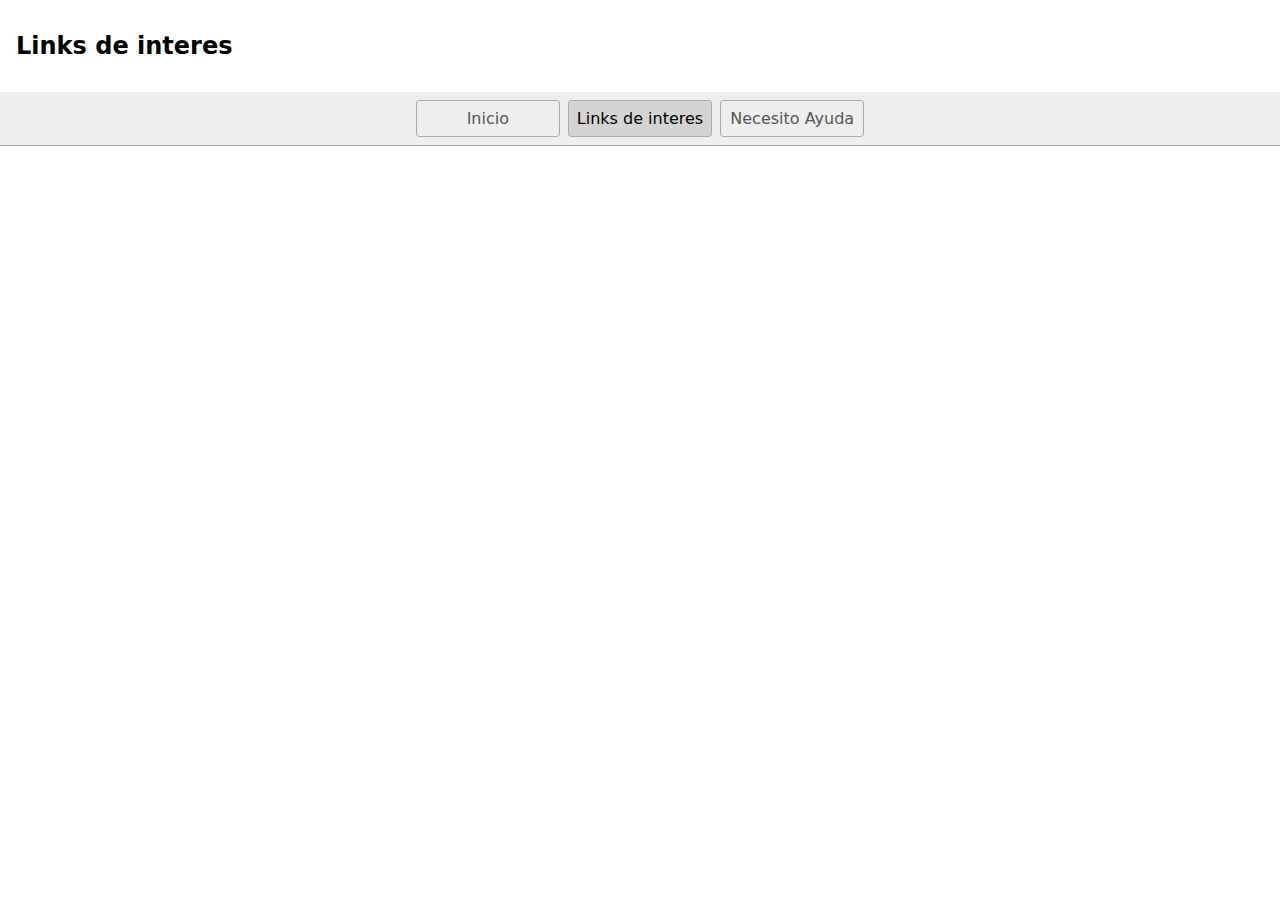
==== page2.html @ 5b28ac1e "Initial commit" ====
<!DOCTYPE html>
<html lang="en">

<head>
  <title>Links de interes</title>
  <meta charset="UTF-8" />
  <meta name="viewport" content="width=device-width" />
  <link rel="stylesheet" href="styles.css" />
  <script type="module" src="script.js"></script>
</head>

<body>
  <main>
    <h1>Links de interes</h1>
  </main>
  <nav>
    <a href="/">Inicio</a>
    <a href="/page2.html" aria-current="page">Links de interes</a>
    <a href="/page3.html">Necesito Ayuda</a>
  </nav>
</body>

</html>
---- styles.css ----
* {
  box-sizing: border-box;
}

body {
  margin: 0;
  font-family: system-ui, sans-serif;
  color: black;
  background-color: white;
}

nav {
  display: flex;
  flex-wrap: wrap;
  align-items: center;
  justify-content: center;
  padding: 0.5rem;
  gap: 0.5rem;
  border-bottom: solid 1px #aaa;
  background-color: #eee;
}

nav a {
  display: inline-block;
  min-width: 9rem;
  padding: 0.5rem;
  border-radius: 0.2rem;
  border: solid 1px #aaa;
  text-align: center;
  text-decoration: none;
  color: #555;
}

nav a[aria-current='page'] {
  color: #000;
  background-color: #d4d4d4;
}

main {
  padding: 1rem;
}

h1 {
  font-weight: bold;
  font-size: 1.5rem;
}

aside {
  display: flex;
  width: 30%;
  height: 80vh; 
  background-color: rgb(0, 255, 221);
}

footer {
  display: flex;
  flex-direction: row;
  place-content: space-between;
  padding-left: 10px;
  padding-right: 10px;
  width: 100%;
  height: 50px;
  background-color: #555;
  
}
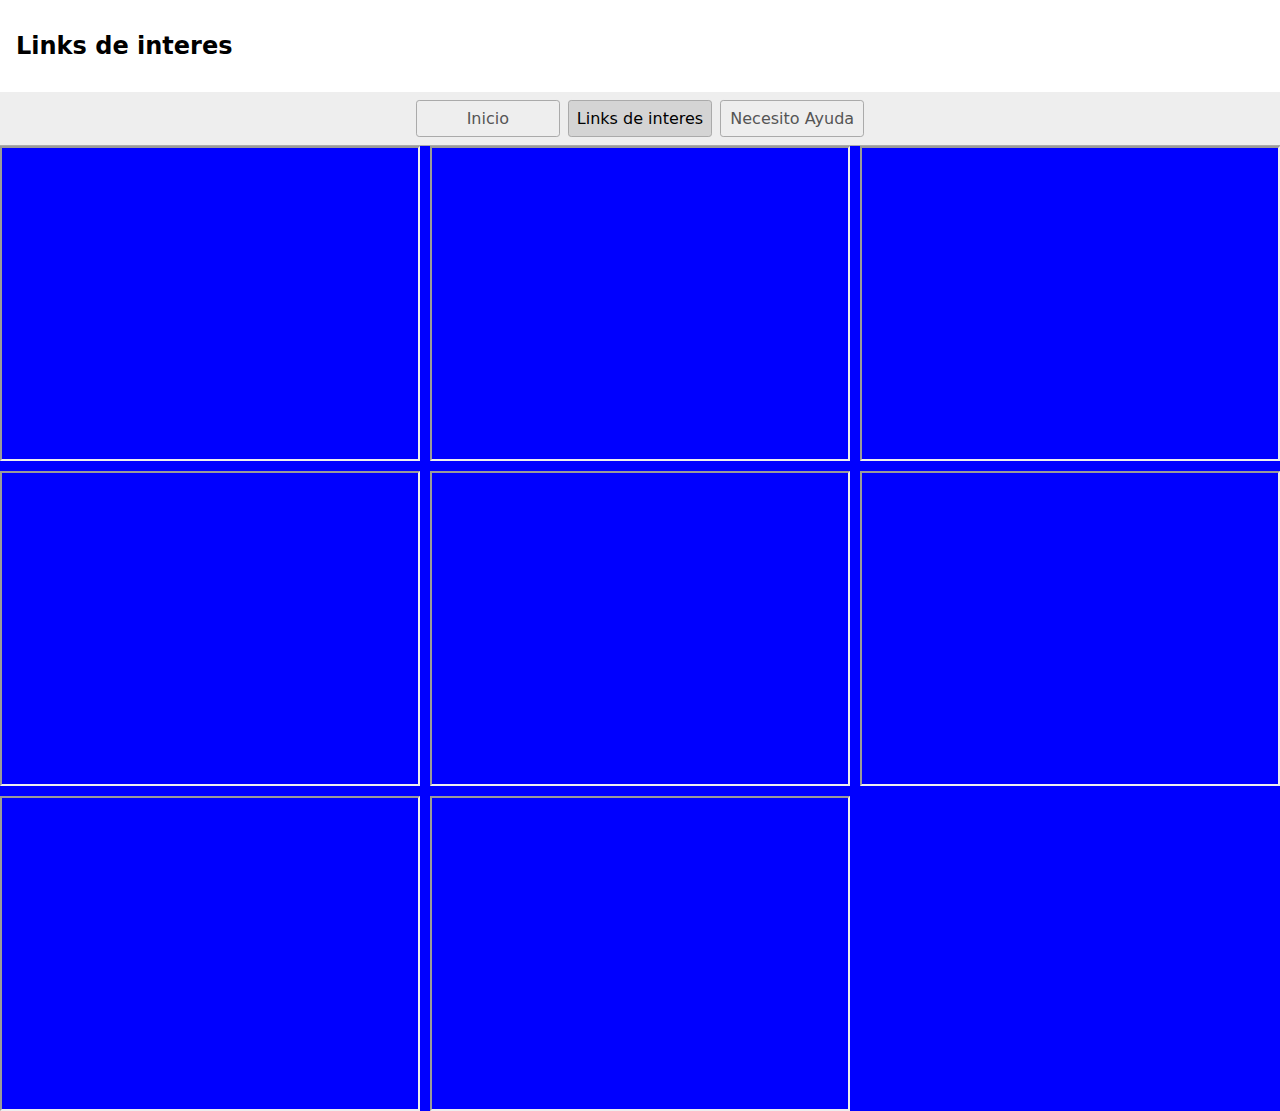
==== commit 1b1cd3fa: "Añadir galeria de videos" ====
--- a/page2.html
+++ b/page2.html
@@ -18,6 +18,25 @@
     <a href="/page2.html" aria-current="page">Links de interes</a>
     <a href="/page3.html">Necesito Ayuda</a>
   </nav>
+  <section class="section-videos">
+    </iframe>
+    <iframe width="420" height="315" src="https://www.youtube.com/embed/S5ocfrtiqdY">
+    </iframe>
+    <iframe width="420" height="315" src="https://www.youtube.com/embed/Ljz9TSfqvUM">
+    </iframe>
+    <iframe width="420" height="315" src="https://www.youtube.com/embed/9D8QXY2OuwU">
+    </iframe>
+    <iframe width="420" height="315" src="https://www.youtube.com/embed/7w7iFDaOpSI">
+    </iframe>
+    <iframe width="420" height="315" src="https://www.youtube.com/embed/O9GJFJFH4Ow">
+    </iframe>
+    <iframe width="420" height="315" src="https://www.youtube.com/embed/bJWdUrM1zH4">
+    </iframe>
+    <iframe width="420" height="315" src="https://www.youtube.com/embed/35CXnd_VEjg">
+    </iframe>
+    <iframe width="420" height="315" src="https://www.youtube.com/embed/DygJkxGrp4c">
+    </iframe>
+  </section>
 </body>
 
 </html>--- a/styles.css
+++ b/styles.css
@@ -45,11 +45,37 @@
   font-size: 1.5rem;
 }
 
+.content {
+  display: grid;
+  grid-template-columns: 70% 30%;  
+  grid-column-gap: 5px;
+  padding: 5px;
+}
+
 aside {
-  display: flex;
-  width: 30%;
-  height: 80vh; 
   background-color: rgb(0, 255, 221);
+}
+
+.lista-redes {
+  list-style-type: none;
+  line-height: 2em;
+  font-size: 1.5em;  
+}
+
+.lista-redes a {
+  text-decoration: none;  
+}
+
+section {
+  background-color: blue;
+}
+
+.section-videos {
+  display: grid;
+  justify-items: center;
+  grid-template-columns: repeat( auto-fit, minmax(420px, 2fr) );
+  grid-row-gap: 10px;
+  grid-column-gap: 10px;
 }
 
 footer {
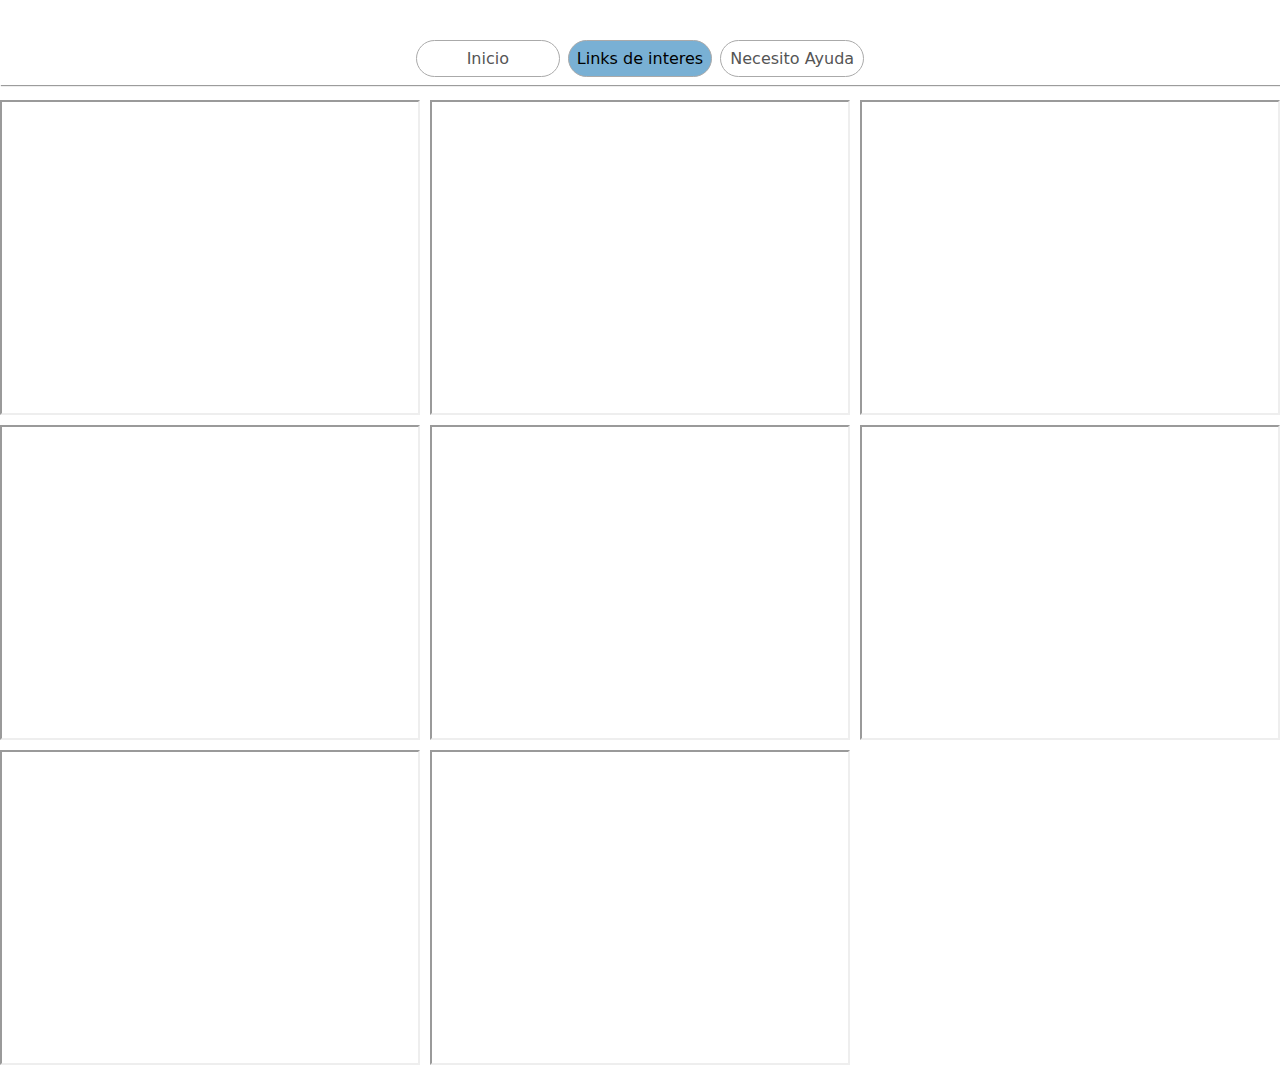
==== commit 458b665a: "4 files modified" ====
--- a/page2.html
+++ b/page2.html
@@ -11,7 +11,7 @@
 
 <body>
   <main>
-    <h1>Links de interes</h1>
+    <!-- <h1>Links de interes</h1> -->
   </main>
   <nav>
     <a href="/">Inicio</a>
--- a/styles.css
+++ b/styles.css
@@ -16,15 +16,14 @@
   justify-content: center;
   padding: 0.5rem;
   gap: 0.5rem;
-  border-bottom: solid 1px #aaa;
-  background-color: #eee;
+  box-shadow: 1px 1px 1px rgb(156, 156, 156);
 }
 
 nav a {
   display: inline-block;
   min-width: 9rem;
   padding: 0.5rem;
-  border-radius: 0.2rem;
+  border-radius: 20px;
   border: solid 1px #aaa;
   text-align: center;
   text-decoration: none;
@@ -33,7 +32,7 @@
 
 nav a[aria-current='page'] {
   color: #000;
-  background-color: #d4d4d4;
+  background-color: #79b0d4;
 }
 
 main {
@@ -52,8 +51,8 @@
   padding: 5px;
 }
 
-aside {
-  background-color: rgb(0, 255, 221);
+p {
+  text-align: justify;
 }
 
 .lista-redes {
@@ -66,11 +65,8 @@
   text-decoration: none;  
 }
 
-section {
-  background-color: blue;
-}
-
 .section-videos {
+  margin-top: 15px;
   display: grid;
   justify-items: center;
   grid-template-columns: repeat( auto-fit, minmax(420px, 2fr) );
@@ -86,6 +82,5 @@
   padding-right: 10px;
   width: 100%;
   height: 50px;
-  background-color: #555;
-  
+  background-color: rgba(156, 156, 156, 0.568);  
 }
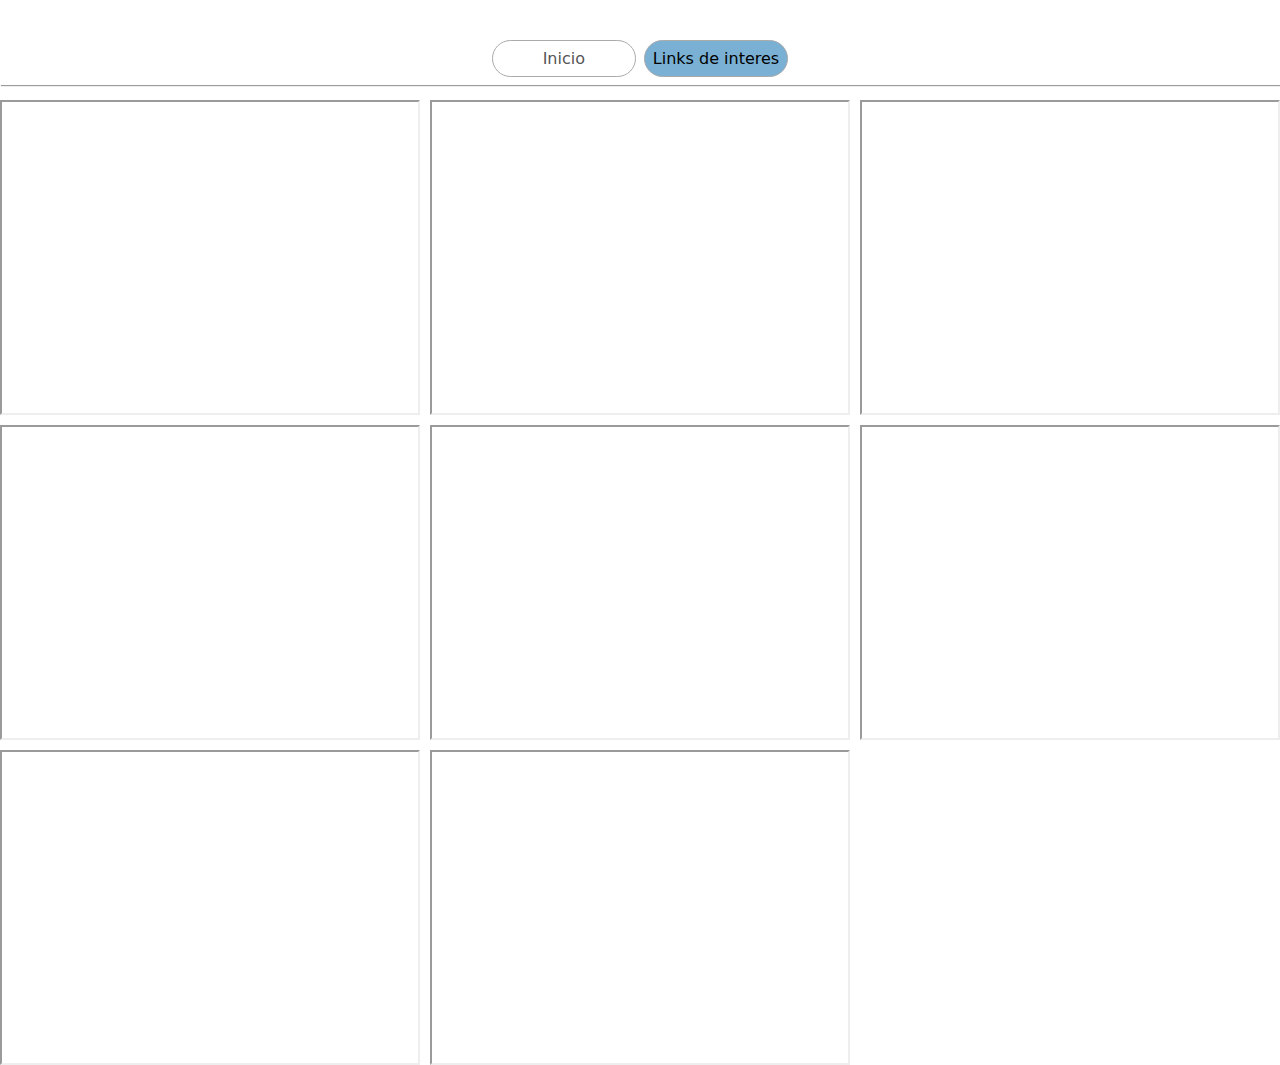
==== commit 33e9ac74: "2 files modified" ====
--- a/page2.html
+++ b/page2.html
@@ -16,7 +16,7 @@
   <nav>
     <a href="/">Inicio</a>
     <a href="/page2.html" aria-current="page">Links de interes</a>
-    <a href="/page3.html">Necesito Ayuda</a>
+    <!-- <a href="/page3.html">Necesito Ayuda</a> -->
   </nav>
   <section class="section-videos">
     </iframe>
